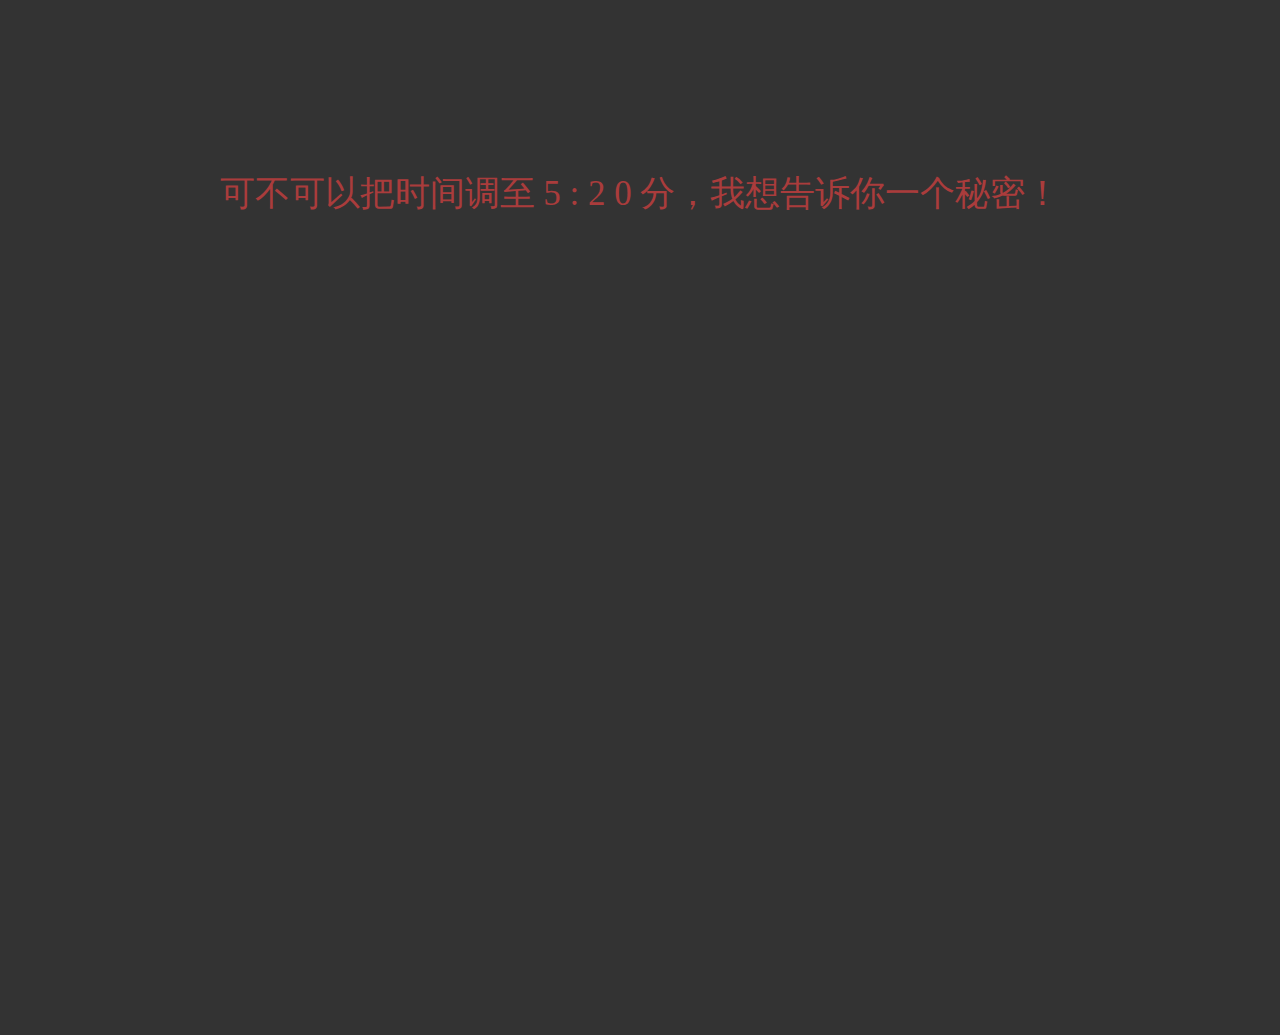
==== 3/index.html @ 442c9308 "介系船新版本" ====
<!DOCTYPE html>
<html lang="en">
<head>
    <meta charset="UTF-8">
    <title>告诉你一个秘密</title>
    <style>
        body {
            margin: 0;
            overflow: hidden;
            font-size: 0px;
            background: #333333;
        }

        canvas {
            background: #FFD2FF;
            width: 100vw;
            height: 100vh;
            display: none;
        }

        .content {
            position: absolute;
            width: 100%;
            height: 100%;
            top: 15%;
            text-align: center;
        }

        .content p {
            font-size: 35px;
            color: #AA3C3C;
        }
    </style>
</head>
<body>
<div class="content">
    <p>
        <span class="out">可不可以把时间调至</span>
        <span id="i">5</span>
        <span class="out">:</span>
        <span id="love">2</span>
        <span id="you">0</span>
        <span class="out">分，我想告诉你一个秘密！</span>
    </p>
</div>
<canvas id="scene"></canvas>
<audio id="bgm" src="https://oss.xeblog.cn/prod/69d2bf107ba24b8c1df9f50dff02406d.mp3" loop></audio>
<script type="text/javascript" src="js/jquery.min.js"></script>
<script type="text/javascript" src="js/main.js"></script>
</body>
</html>
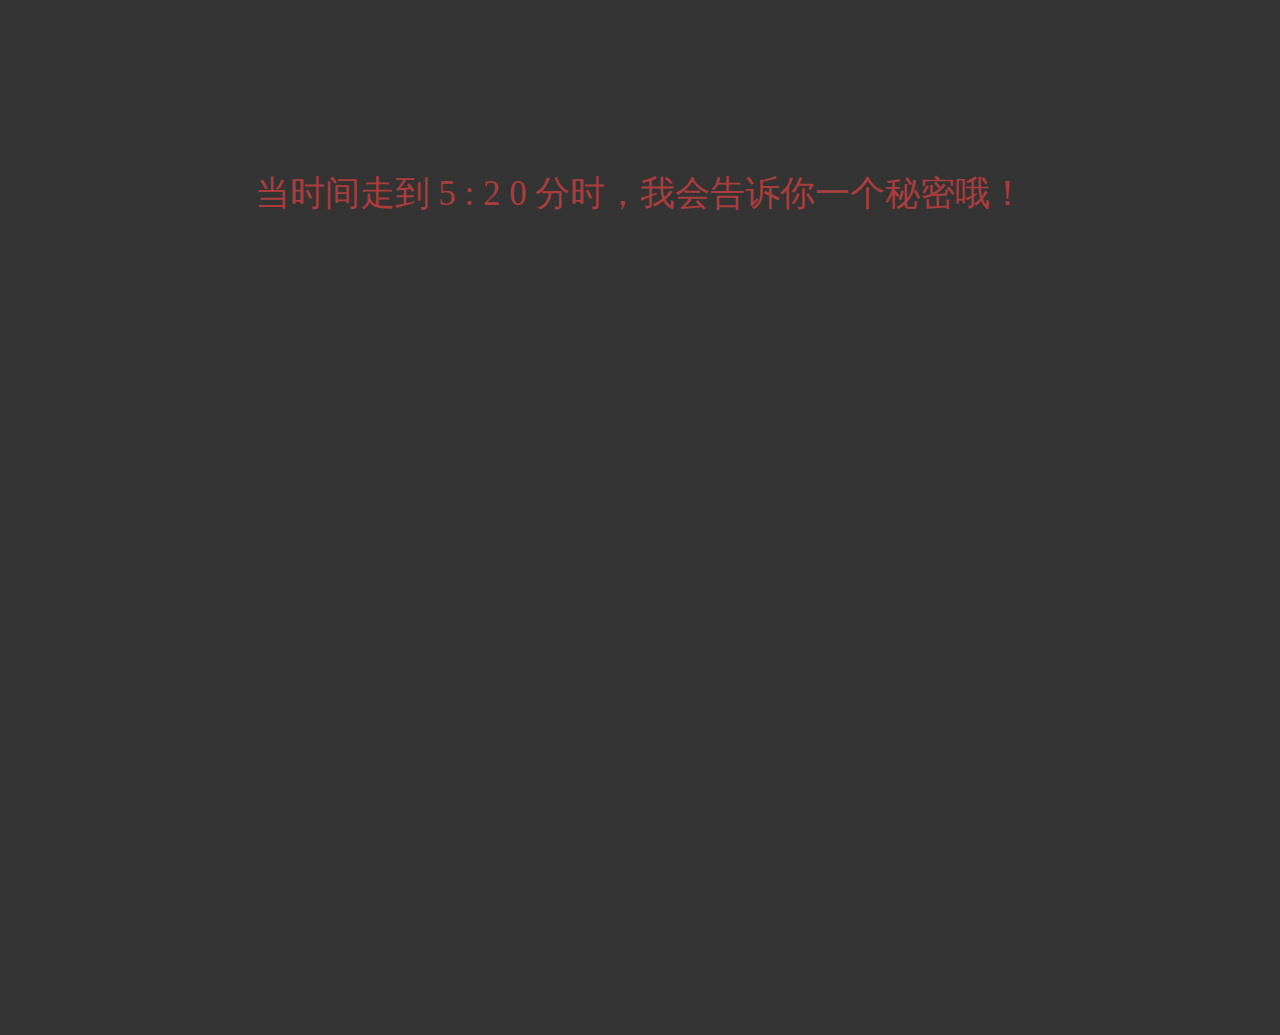
==== commit 2c0c2720: "调整" ====
--- a/3/index.html
+++ b/3/index.html
@@ -35,12 +35,12 @@
 <body>
 <div class="content">
     <p>
-        <span class="out">可不可以把时间调至</span>
+        <span class="out">当时间走到</span>
         <span id="i">5</span>
         <span class="out">:</span>
         <span id="love">2</span>
         <span id="you">0</span>
-        <span class="out">分，我想告诉你一个秘密！</span>
+        <span class="out">分时，我会告诉你一个秘密哦！</span>
     </p>
 </div>
 <canvas id="scene"></canvas>
